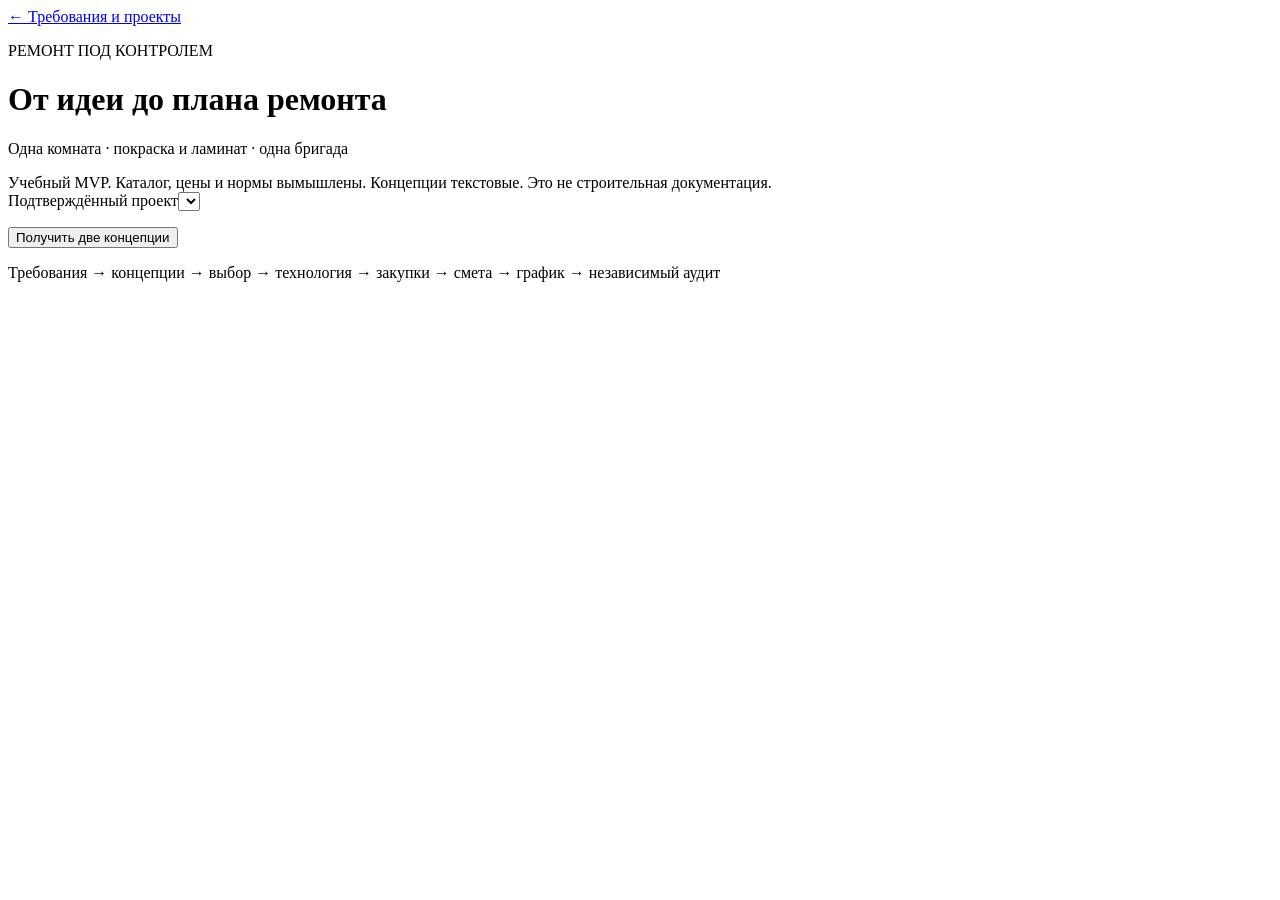
==== app/static/plan.html @ 424d5918 "feat: integrate renovation stages with Bedrock staging" ====
<!doctype html><html lang="ru"><head><meta charset="utf-8"><meta name="viewport" content="width=device-width,initial-scale=1"><title>План ремонта</title><link rel="stylesheet" href="/mvp/static/plan.css"><script src="/mvp/static/plan.js" defer></script></head><body><main><header><a href="/">← Требования и проекты</a><p class="eyebrow">РЕМОНТ ПОД КОНТРОЛЕМ</p><h1>От идеи до плана ремонта</h1><p>Одна комната · покраска и ламинат · одна бригада</p></header><aside>Учебный MVP. Каталог, цены и нормы вымышлены. Концепции текстовые. Это не строительная документация.</aside><section><label for="projects">Подтверждённый проект</label><select id="projects"></select><p id="brief"></p><button id="design">Получить две концепции</button><button id="cancel" hidden>Остановить расчёт</button></section><p id="error" role="alert"></p><p id="status" aria-live="polite"></p><ol id="stages"></ol><div id="concepts" class="grid"></div><section id="result" hidden></section><details id="technical" hidden><summary>Документы и история запуска</summary><button id="download">Скачать комплект JSON</button><pre id="documents"></pre></details><footer>Требования → концепции → выбор → технология → закупки → смета → график → независимый аудит</footer></main></body></html>
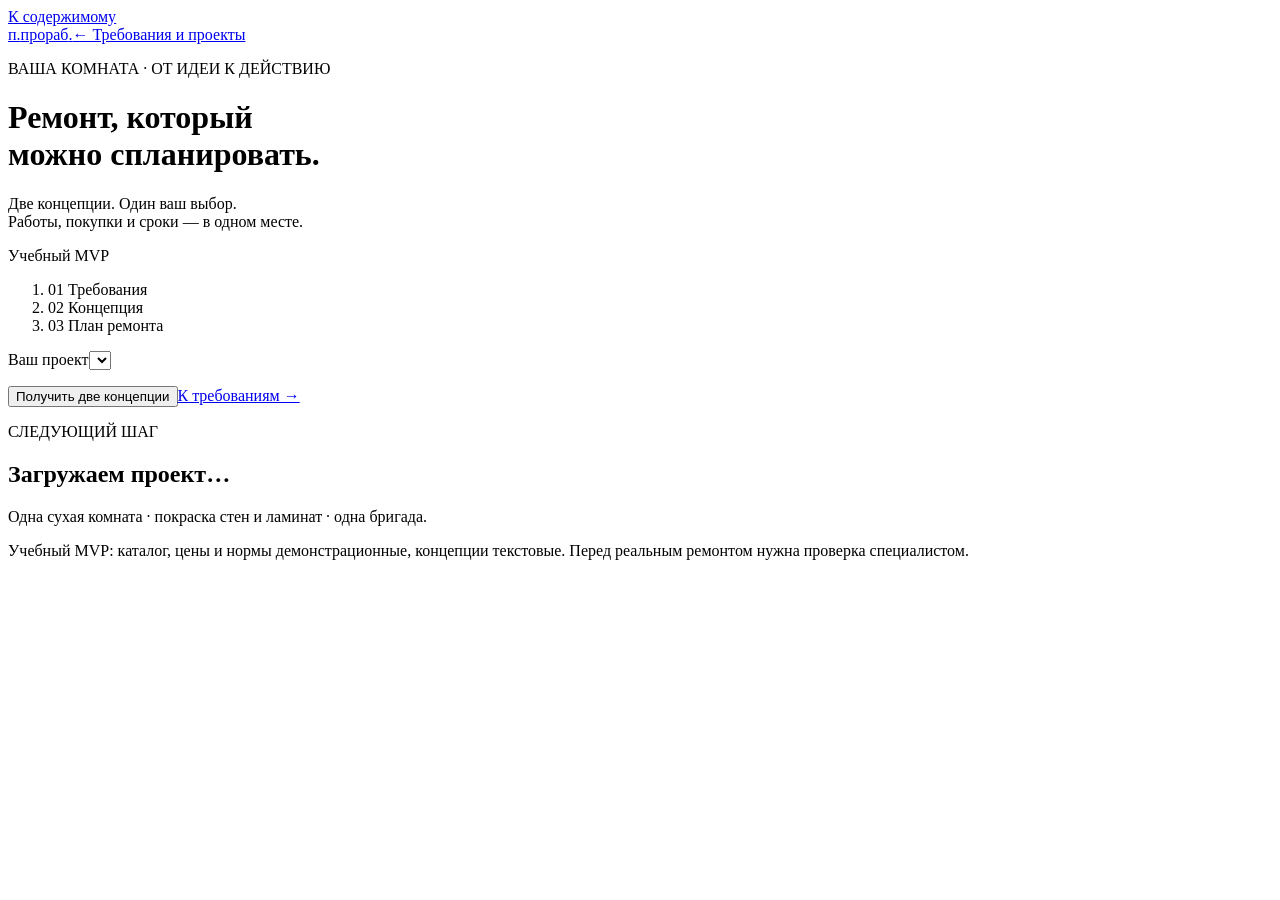
==== commit 1cb4d44c: "Improve MVP navigation and redesign renovation UI" ====
--- a/app/static/plan.html
+++ b/app/static/plan.html
@@ -1 +1,9 @@
-<!doctype html><html lang="ru"><head><meta charset="utf-8"><meta name="viewport" content="width=device-width,initial-scale=1"><title>План ремонта</title><link rel="stylesheet" href="/mvp/static/plan.css"><script src="/mvp/static/plan.js" defer></script></head><body><main><header><a href="/">← Требования и проекты</a><p class="eyebrow">РЕМОНТ ПОД КОНТРОЛЕМ</p><h1>От идеи до плана ремонта</h1><p>Одна комната · покраска и ламинат · одна бригада</p></header><aside>Учебный MVP. Каталог, цены и нормы вымышлены. Концепции текстовые. Это не строительная документация.</aside><section><label for="projects">Подтверждённый проект</label><select id="projects"></select><p id="brief"></p><button id="design">Получить две концепции</button><button id="cancel" hidden>Остановить расчёт</button></section><p id="error" role="alert"></p><p id="status" aria-live="polite"></p><ol id="stages"></ol><div id="concepts" class="grid"></div><section id="result" hidden></section><details id="technical" hidden><summary>Документы и история запуска</summary><button id="download">Скачать комплект JSON</button><pre id="documents"></pre></details><footer>Требования → концепции → выбор → технология → закупки → смета → график → независимый аудит</footer></main></body></html>+<!doctype html>
+<html lang="ru"><head><meta charset="utf-8"><meta name="viewport" content="width=device-width,initial-scale=1"><title>Прораб — план ремонта</title><link rel="stylesheet" href="/static/style.css?v=20261023-3"><link rel="stylesheet" href="/mvp/static/plan.css?v=20261023-3"><script src="/mvp/static/plan.js?v=20261023-3" defer></script></head>
+<body><a class="skip-link" href="#plan-workspace">К содержимому</a><div class="topbar"><a class="brand" href="/" aria-label="Прораб — главная"><span class="brand-mark" aria-hidden="true">п.</span>прораб<span class="brand-dot">.</span></a><a id="back" class="back-link" href="/">← Требования и проекты</a></div>
+<main><header class="hero plan-hero"><div><p class="eyebrow">ВАША КОМНАТА · ОТ ИДЕИ К ДЕЙСТВИЮ</p><h1>Ремонт, который<br><span>можно спланировать.</span></h1><p class="hero-copy">Две концепции. Один ваш выбор.<br>Работы, покупки и сроки — в одном месте.</p></div><span class="badge">Учебный MVP</span></header>
+<ol class="journey" aria-label="Этапы проекта"><li><span>01</span> Требования</li><li class="current" id="step-concept"><span>02</span> Концепция</li><li id="step-plan"><span>03</span> План ремонта</li></ol>
+<div id="plan-workspace"><section class="panel project-picker"><div><label for="projects">Ваш проект</label><select id="projects" aria-label="Ваш проект"></select><p id="brief" class="muted"></p></div><div class="picker-actions"><button id="design">Получить две концепции</button><button id="cancel" class="secondary" hidden>Остановить расчёт</button><a id="edit-brief" class="text-link" href="/">К требованиям →</a></div></section>
+<p id="error" role="alert"></p><section class="status-panel" aria-label="Ход расчёта"><p class="eyebrow">СЛЕДУЮЩИЙ ШАГ</p><h2 id="status" aria-live="polite">Загружаем проект…</h2><p id="guidance" class="muted"></p><p id="activity" class="activity" role="status" hidden>Обращаемся к помощнику. Это может занять несколько минут…</p><ol id="stages" aria-label="Документы плана"></ol></section>
+<div id="concepts" class="concept-grid"></div><section id="result" hidden aria-label="Результат расчёта"></section><details id="technical" hidden><summary>Скачать данные проекта</summary><p class="muted">Комплект документов этого расчёта в JSON. Удобно передать команде или сохранить для проверки.</p><button id="download" class="secondary">Скачать комплект JSON</button><details><summary>Посмотреть документы</summary><pre id="documents"></pre></details></details></div>
+<footer><p>Одна сухая комната · покраска стен и ламинат · одна бригада.</p><p>Учебный MVP: каталог, цены и нормы демонстрационные, концепции текстовые. Перед реальным ремонтом нужна проверка специалистом.</p></footer></main></body></html>
